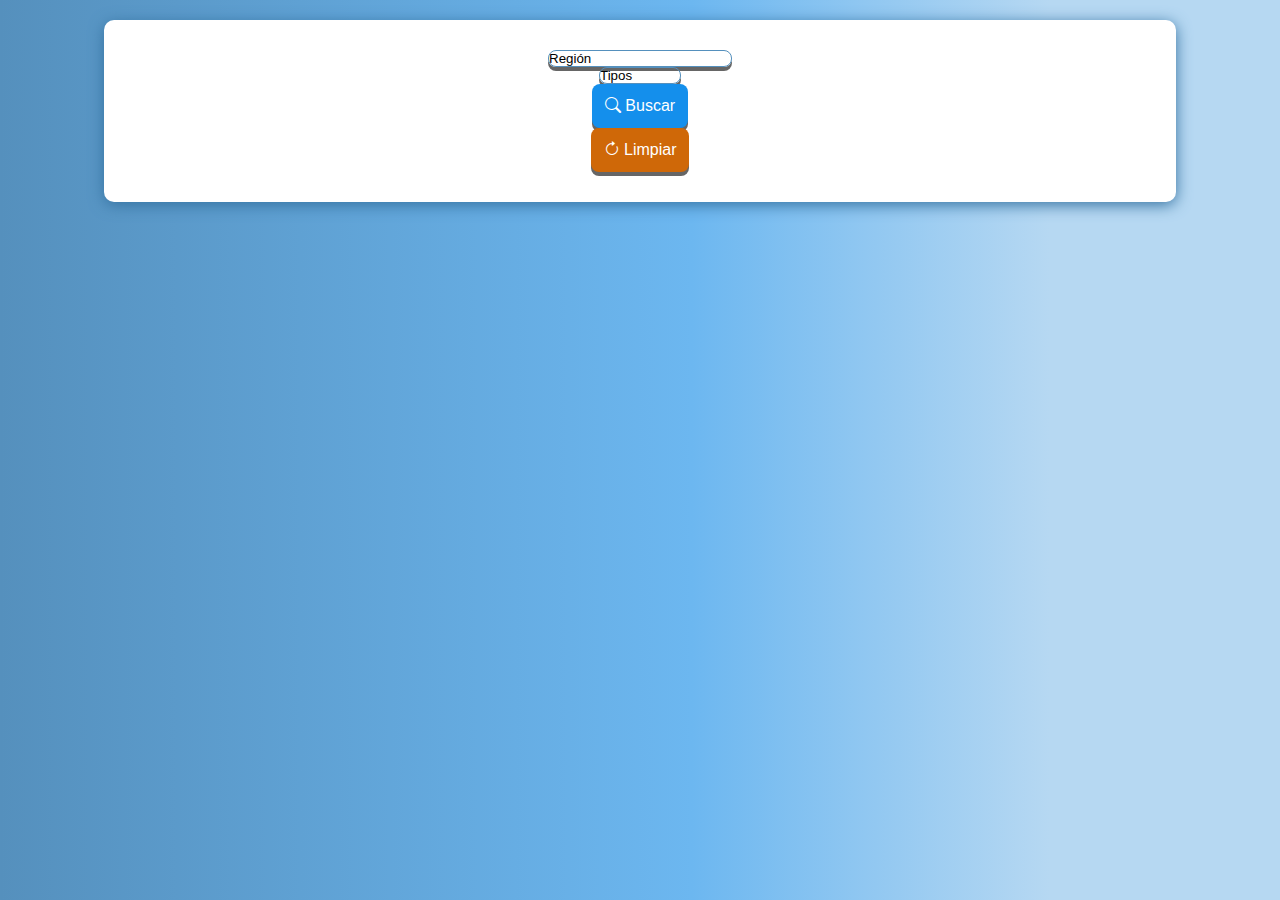
==== index.html @ a11cfcae "Mejoras generales y eliminación de archivos" ====
<html lang="en">

<head>
    <meta charset="UTF-8">
    <meta http-equiv="X-UA-Compatible" content="IE=edge">
    <meta name="viewport" content="width=device-width, initial-scale=1.0">
    <title>Pokédex</title>
    <link rel="icon" href="./Imagenes/pokedex.ico">

    <!-- Bootstrap CSS y JavaScript -->
    <link href="https://cdn.jsdelivr.net/npm/bootstrap@5.3.0-alpha1/dist/css/bootstrap.min.css" rel="stylesheet"
        integrity="sha384-GLhlTQ8iRABdZLl6O3oVMWSktQOp6b7In1Zl3/Jr59b6EGGoI1aFkw7cmDA6j6gD" crossorigin="anonymous">
    <script src="https://cdn.jsdelivr.net/npm/bootstrap@5.3.0-alpha1/dist/js/bootstrap.bundle.min.js"
        integrity="sha384-w76AqPfDkMBDXo30jS1Sgez6pr3x5MlQ1ZAGC+nuZB+EYdgRZgiwxhTBTkF7CXvN"
        crossorigin="anonymous"></script>
    <link rel="stylesheet" href="https://cdn.jsdelivr.net/npm/bootstrap-icons@1.10.3/font/bootstrap-icons.css">

    <link rel="stylesheet" href="./CSS/estilos.css">

</head>

<body>
    <div class="select-container">
        <div class="row col-12">
            <div class="row col-md-3 m-1">
                <select id="buscarPor" class="select-region" aria-label="Default select example">
                    <option selected disabled value="-1">Región</option>
                    <option value="0">🌎 Todas</option>
                    <option value="1">📁 Kanto (1ª generación)</option>
                    <option value="2">📁 Johto (2ª generación)</option>
                    <option value="3">📁 Hoenn (3ª generación)</option>
                    <option value="4">📁 Sinnoh (4ª generación)</option>
                    <option value="5">📁 Teselia (5ª generación)</option>
                    <option value="6">📁 Kalos (6ª generación)</option>
                    <option value="7">📁 Alola (7ª generación)</option>
                    <option value="8">📁 Galar/Hisui (8ª generación)</option>
                    <option value="9">📁 Paldea (9ª generación)</option>
                    <option hidden value="10">📁 Otros</option>
                  </select>
            </div>
            <div class="row col-md-2 m-1">
                <select id="buscarPorTipo" class="select-region" aria-label="Default select example">
                    <option selected disabled value="-1">Tipos</option>
                    <option value="todos">✨ Todos</option>
                    <option value="steel">📌 Acero</option>
                    <option value="water">📌 Agua</option>
                    <option value="bug">📌 Bicho</option>
                    <option value="dragon">📌 Dragón</option>
                    <option value="electric">📌 Eléctrico</option>
                    <option value="ghost">📌 Fantasma</option>
                    <option value="fire">📌 Fuego</option>
                    <option value="fairy">📌 Hada</option>
                    <option value="ice">📌 Hielo</option>
                    <option value="fighting">📌 Lucha</option>
                    <option value="normal">📌 Normal</option>
                    <option value="grass">📌 Planta</option>
                    <option value="psychic">📌 Psíquico</option>
                    <option value="rock">📌 Roca</option>
                    <option value="dark">📌 Siniestro</option>
                    <option value="ground">📌 Tierra</option>
                    <option value="poison">📌 Veneno</option>
                    <option value="flying">📌 Volador</option>
                  </select>
            </div>
            <div class=" row col-md-2 m-1">
                <button type="button" class="boton btn-buscar" id="buscar">
                    <i class="bi bi-search"></i> Buscar
                </button>
            </div>
            <div class=" row col-md-2 m-1">
                <button type="button" class="boton btn-limpiar" id="limpiar">
                    <i class="bi bi-arrow-clockwise"></i>
                    Limpiar
                </button>
            </div>
        </div>
    </div>
    <div class="wait-container">
        <img class="wait-pikachu" src="./Imagenes/esperando.gif" alt="">
        <div class="progress-container">Por favor selecciona una lista de Pokémon.</div>
    </div>
    <div class="pokemon-container"></div>
    <a class="to-top-button" id="topButton" href="#"><i class="bi bi-arrow-up"></i></a>
    <script src="./JavaScript/principal.js"></script>
</body>

</html>
---- CSS/estilos.css ----
body {
  background: rgb(85, 144, 189);
  background: linear-gradient(90deg,
      rgba(85, 144, 189, 1) 0%,
      rgba(108, 183, 240, 1) 54%,
      rgba(182, 216, 242, 1) 82%);
  text-align: center;
  font-family: Arial, Helvetica, sans-serif;
  font-family: "Oswald", sans-serif;
}

h1 {
  color: white;
}

.to-top-button {
  font-size: 18px;
  display: none;
  position: fixed; 
  bottom: 20px; 
  right: 30px; 
  z-index: 99; 
  border-radius: 8px;
  padding: 20px;
  background-color: #fff;
  border: none;
  box-shadow: 0 4px #666;
}

.to-top-button:active {
  box-shadow: 0 0px #666;
  transform: translateY(5px);
}

/* #region Botones */

.boton {
  padding: 13px 13px;
  font-size: 16px;
  text-align: center;
  cursor: pointer;
  outline: none;
  color: #fff;
  border: none;
  border-radius: 8px;
  box-shadow: 0 4px #666;
}

.boton:active {
  box-shadow: 0 0px #666;
  transform: translateY(5px);
}

.btn-buscar { background-color: rgb(20, 143, 236); }

.btn-buscar:hover { background-color: rgb(72, 161, 230); }

.btn-buscar:active { background-color: rgb(20, 135, 223); }

.btn-limpiar { background-color: rgb(207, 104, 8); }

.btn-limpiar:hover { background-color: rgb(235, 119, 12); }

.btn-limpiar:active { background-color: rgb(196, 101, 12); }

/* #endregion */

/* #region Bloque de espera y progreso */

.wait-pikachu {
  width: 150px;
  height: 150px;
}

.wait-container {
  display: grid;
  grid-template-columns: 1fr;
  gap: 30px;
  width: 80%;
  margin-left: auto;
  margin-right: auto;
  margin-bottom: 40px;
  margin-top: 20px;
  border-radius: 10px;
  padding: 20px;
  background-color: white;
  box-shadow: 0 3px 15px rgb(54, 115, 161);
  display: none;
  place-items: center;
  font-size: 20px;
}

.progress-container {
  display: grid;
  grid-template-columns: 1fr;
  margin-bottom: 20px;
  border-radius: 10px;
  place-items: center;
  font-size: 20px;
}

/* #endregion */

/* #region Select de Busqueda */

.select-container {
  display: grid;
  grid-template-columns: 1fr;
  gap: 30px;
  width: 80%;
  margin-left: auto;
  margin-right: auto;
  margin-bottom: 40px;
  margin-top: 20px;
  border-radius: 10px;
  padding: 30px;
  background-color: white;
  box-shadow: 0 3px 15px rgb(54, 115, 161);
}

.select-region {
  appearance: none;
  background: transparent;
  background-image: url("data:image/svg+xml;utf8,<svg fill='black' height='24' viewBox='0 0 24 24' width='24' xmlns='http://www.w3.org/2000/svg'><path d='M7 10l5 5 5-5z'/><path d='M0 0h24v24H0z' fill='none'/></svg>");
  background-repeat: no-repeat;
  background-position-x: 95%;
  background-position-y: 10px;
  cursor: pointer;
  border-radius: 8px;
  box-shadow: 0 4px #666;
  border-color: rgba(85, 144, 189, 1);
}

.select-region:focus {
  outline: none;
  box-shadow: 0 0px #666;
  transform: translateY(5px);
}

/* #endregion */

/* #region Despliegue y contenedores */

.pokemon-container {
  display: grid;
  grid-template-columns: 1fr 1fr 1fr;
  gap: 30px;
  width: 80%;
  margin-left: auto;
  margin-right: auto;
  margin-bottom: 40px;
  margin-top: 20px;
}

.card-container {
  position: relative;
  width: 100%;
  height: 100%;
  text-align: center;
  transition: transform 0.8s;
  transform-style: preserve-3d;
}

.flip-card:hover .card-container {
  transform: rotateY(180deg);
}

/* #endregion */

/* #region card */

.img-container {
  background-image: url("../Imagenes/blob.svg");
  background-repeat: no-repeat;
  background-position: center;
}

.img-pokemon {
  width: 300px;
  height: 300px;
}

.number {
  font-size: 20px;
}

.name {
  text-transform: capitalize;
  font-weight: bold;
  font-size: 26px;
}

/* #region Pokemon Types */

.types-container1 {
  display: grid;
  grid-template-columns: 1fr;
  width: 40%;
  margin-left: auto;
  margin-right: auto;
  text-align: center;
}

.types-container2 {
  display: grid;
  grid-template-columns: 1fr 1fr;
  width: 75%;
  gap: 20px;
  margin-left: auto;
  margin-right: auto;
  text-align: center;
}

.types {
  margin-top: 10px;
  padding: 4px;
  border-radius: 32px;
  font-weight: bolder;
  color: white;
}

.typesSteel { background-color: rgb(96,162,185); }

.typesWater { background-color: rgb(36,129,239); }

.typesBug { background-color: rgb(146,162,18); }

.typesDragon { background-color: rgb(78,95,225); }

.typesElectric { background-color: rgb(250,193,0); }

.typesGhost { background-color: rgb(113,63,113); }

.typesFire { background-color: rgb(231,35,36); }

.typesFairy { background-color: rgb(239,113,239); }

.typesIce { background-color: rgb(61,217,255); }

.typesFighting { background-color: rgb(255,129,0); }

.typesNormal { background-color: rgb(160,162,160); }

.typesGrass { background-color: rgb(63,161,41); }

.typesPsychic { background-color: rgb(239,63,122); }

.typesRock { background-color: rgb(176,171,130); }

.typesDark { background-color: rgb(79,63,61); }

.typesGround { background-color: rgb(146,80,27); }

.typesPoison { background-color: rgb(146,63,204); }

.typesFlying { background-color: rgb(130,186,239); }

/* #endregion */

/* #endregion */

/* #region CardBack */

.pokemon-block,
.pokemon-block-back {
  width: 100%;
  height: 100%;
  backface-visibility: hidden;
}

.pokemon-block-back {
  transform: rotateY(180deg);
  position: absolute;
  top: 0%;
}

.pokemon-block,
.pokemon-block-back {
  margin: 5px;
  border-radius: 10px;
  padding: 30px;
  background-color: white;
  box-shadow: 0 3px 15px rgb(54, 115, 161);
}

.cbTitle {
  padding-bottom: 30px;
  font-weight: bold;
}

.pokedex-entry {
  text-align: center;
  font-size: 18px;
  padding-bottom: 20px;
}

.datos {
  text-align: left;
  font-size: 18px;
}

/* #endregion */
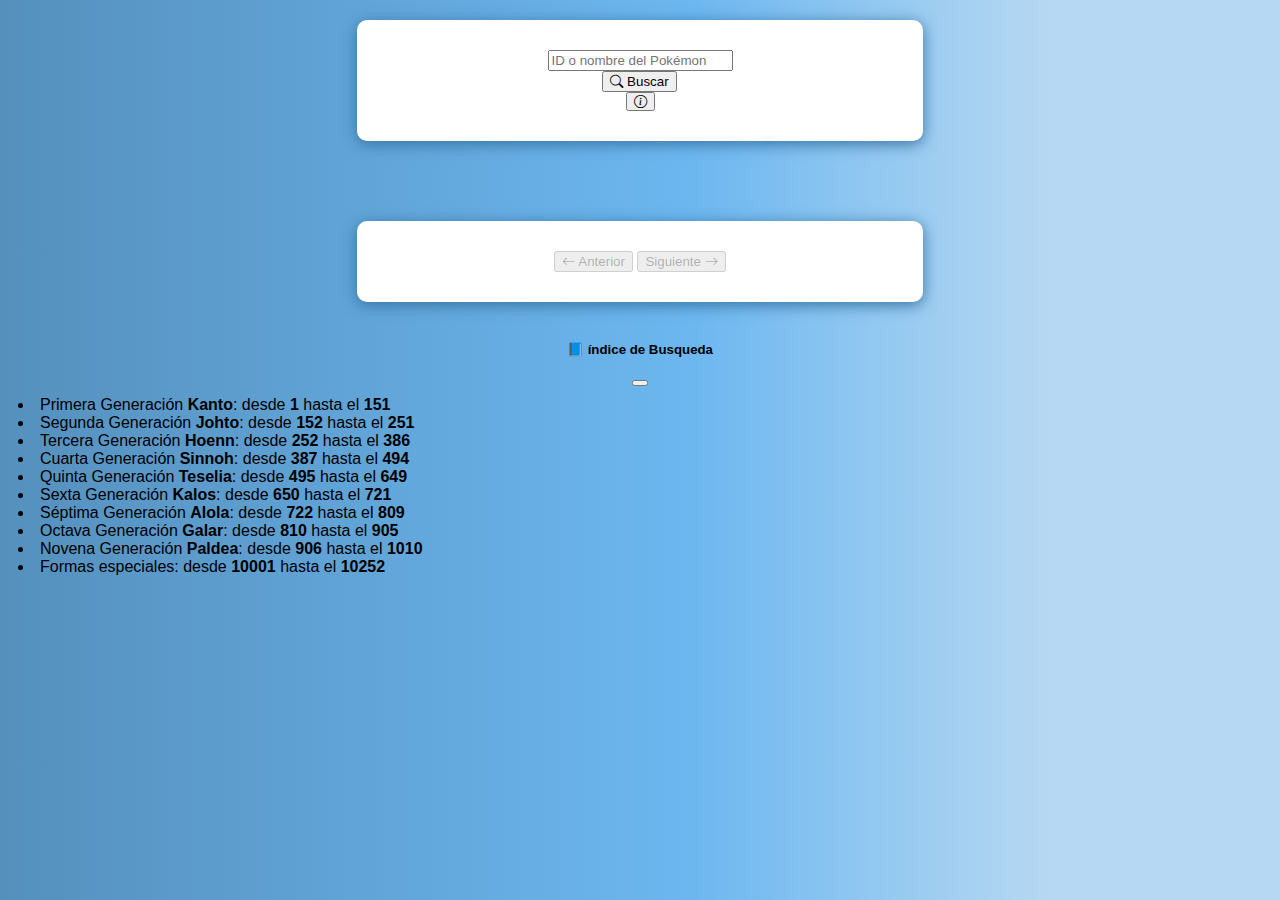
==== commit 795ba4d9: "Cambio general del proyecto" ====
--- a/index.html
+++ b/index.html
@@ -8,80 +8,82 @@
     <link rel="icon" href="./Imagenes/pokedex.ico">
 
     <!-- Bootstrap CSS y JavaScript -->
-    <link href="https://cdn.jsdelivr.net/npm/bootstrap@5.3.0-alpha1/dist/css/bootstrap.min.css" rel="stylesheet"
-        integrity="sha384-GLhlTQ8iRABdZLl6O3oVMWSktQOp6b7In1Zl3/Jr59b6EGGoI1aFkw7cmDA6j6gD" crossorigin="anonymous">
     <script src="https://cdn.jsdelivr.net/npm/bootstrap@5.3.0-alpha1/dist/js/bootstrap.bundle.min.js"
         integrity="sha384-w76AqPfDkMBDXo30jS1Sgez6pr3x5MlQ1ZAGC+nuZB+EYdgRZgiwxhTBTkF7CXvN"
         crossorigin="anonymous"></script>
+    <link rel="stylesheet" href="./css/bootstrap.min.css">
     <link rel="stylesheet" href="https://cdn.jsdelivr.net/npm/bootstrap-icons@1.10.3/font/bootstrap-icons.css">
-
     <link rel="stylesheet" href="./CSS/estilos.css">
-
 </head>
 
 <body>
     <div class="select-container">
-        <div class="row col-12">
-            <div class="row col-md-3 m-1">
-                <select id="buscarPor" class="select-region" aria-label="Default select example">
-                    <option selected disabled value="-1">Región</option>
-                    <option value="0">🌎 Todas</option>
-                    <option value="1">📁 Kanto (1ª generación)</option>
-                    <option value="2">📁 Johto (2ª generación)</option>
-                    <option value="3">📁 Hoenn (3ª generación)</option>
-                    <option value="4">📁 Sinnoh (4ª generación)</option>
-                    <option value="5">📁 Teselia (5ª generación)</option>
-                    <option value="6">📁 Kalos (6ª generación)</option>
-                    <option value="7">📁 Alola (7ª generación)</option>
-                    <option value="8">📁 Galar/Hisui (8ª generación)</option>
-                    <option value="9">📁 Paldea (9ª generación)</option>
-                    <option hidden value="10">📁 Otros</option>
-                  </select>
+        <div class="row col-12" style="margin-left: auto;">
+            <div class="row col-md-6">
+                <div class="form-group">
+                    <input class="form-control form-control" type="text" placeholder="ID o nombre del Pokémon"
+                        name="txtDato" id="txtDato">
+                </div>
             </div>
-            <div class="row col-md-2 m-1">
-                <select id="buscarPorTipo" class="select-region" aria-label="Default select example">
-                    <option selected disabled value="-1">Tipos</option>
-                    <option value="todos">✨ Todos</option>
-                    <option value="steel">📌 Acero</option>
-                    <option value="water">📌 Agua</option>
-                    <option value="bug">📌 Bicho</option>
-                    <option value="dragon">📌 Dragón</option>
-                    <option value="electric">📌 Eléctrico</option>
-                    <option value="ghost">📌 Fantasma</option>
-                    <option value="fire">📌 Fuego</option>
-                    <option value="fairy">📌 Hada</option>
-                    <option value="ice">📌 Hielo</option>
-                    <option value="fighting">📌 Lucha</option>
-                    <option value="normal">📌 Normal</option>
-                    <option value="grass">📌 Planta</option>
-                    <option value="psychic">📌 Psíquico</option>
-                    <option value="rock">📌 Roca</option>
-                    <option value="dark">📌 Siniestro</option>
-                    <option value="ground">📌 Tierra</option>
-                    <option value="poison">📌 Veneno</option>
-                    <option value="flying">📌 Volador</option>
-                  </select>
-            </div>
-            <div class=" row col-md-2 m-1">
-                <button type="button" class="boton btn-buscar" id="buscar">
+            <div class="row col-md-4" style="margin-right: 1px;">
+                <button type="button" class="btn btn-primary" id="buscar">
                     <i class="bi bi-search"></i> Buscar
                 </button>
             </div>
-            <div class=" row col-md-2 m-1">
-                <button type="button" class="boton btn-limpiar" id="limpiar">
-                    <i class="bi bi-arrow-clockwise"></i>
-                    Limpiar
+            <div class="row col-md-2">
+                <button type="button" class="btn btn-info" id="buscar" data-bs-toggle="modal" data-bs-target="#restablecerClaveModal">
+                    <i class="bi bi-info-circle"></i>
                 </button>
             </div>
         </div>
     </div>
     <div class="wait-container">
         <img class="wait-pikachu" src="./Imagenes/esperando.gif" alt="">
-        <div class="progress-container">Por favor selecciona una lista de Pokémon.</div>
+        <div class="progress-container">Buscando Pokémon por favor espera.</div>
     </div>
     <div class="pokemon-container"></div>
-    <a class="to-top-button" id="topButton" href="#"><i class="bi bi-arrow-up"></i></a>
+    <div class="select-container">
+        <div class="row col-12" style="margin: auto;">
+            <div class="btn-group" role="group" aria-label="Basic example">
+                <button type="button" class="btn btn-secondary" name="btnAnterior" id="btnAnterior" disabled>
+                    <i class="bi bi-arrow-left"></i> Anterior
+                </button>
+                <button type="button" class="btn btn-secondary" name="btnSiguiente" id="btnSiguiente" disabled>
+                    Siguiente <i class="bi bi-arrow-right"></i>
+                </button>
+            </div>
+        </div>
+    </div>
     <script src="./JavaScript/principal.js"></script>
+
+    <!-- Modal -->
+    <div class="modal fade" id="restablecerClaveModal"  tabindex="-1">
+        <div class="modal-dialog" role="document">
+            <div class="modal-content">
+                <div class="modal-header">
+                    <h5 class="modal-title">📘 índice de Busqueda</h5>
+                    <button type="button" class="btn-close" data-bs-dismiss="modal" aria-label="Close">
+                        <span aria-hidden="true"></span>
+                    </button>
+                </div>
+                <div class="modal-body">
+                    <div class="contenedorModal" style="text-align: left; padding: 10px;">
+                        <li>Primera Generación <strong>Kanto</strong>: desde <strong>1</strong> hasta el <strong>151</strong></li>
+                        <li>Segunda Generación <strong>Johto</strong>: desde <strong>152</strong> hasta el <strong>251</strong></li>
+                        <li>Tercera Generación <strong>Hoenn</strong>: desde <strong>252</strong> hasta el <strong>386</strong></li>
+                        <li>Cuarta Generación <strong>Sinnoh</strong>: desde <strong>387</strong> hasta el <strong>494</strong></li>
+                        <li>Quinta Generación <strong>Teselia</strong>: desde <strong>495</strong> hasta el <strong>649</strong></li>
+                        <li>Sexta Generación <strong>Kalos</strong>: desde <strong>650</strong> hasta el <strong>721</strong></li>
+                        <li>Séptima Generación <strong>Alola</strong>: desde <strong>722</strong> hasta el <strong>809</strong></li>
+                        <li>Octava Generación <strong>Galar</strong>: desde <strong>810</strong> hasta el <strong>905</strong></li>
+                        <li>Novena Generación <strong>Paldea</strong>: desde <strong>906</strong> hasta el <strong>1010</strong></li>
+                        <li>Formas especiales: desde <strong>10001</strong> hasta el <strong>10252</strong></li>
+                    </div>
+                </div>
+            </div>
+        </div>
+    </div>
+
 </body>
 
 </html>--- a/CSS/estilos.css
+++ b/CSS/estilos.css
@@ -13,57 +13,9 @@
   color: white;
 }
 
-.to-top-button {
-  font-size: 18px;
-  display: none;
-  position: fixed; 
-  bottom: 20px; 
-  right: 30px; 
-  z-index: 99; 
-  border-radius: 8px;
-  padding: 20px;
-  background-color: #fff;
-  border: none;
-  box-shadow: 0 4px #666;
-}
-
-.to-top-button:active {
-  box-shadow: 0 0px #666;
-  transform: translateY(5px);
-}
-
-/* #region Botones */
-
-.boton {
-  padding: 13px 13px;
-  font-size: 16px;
-  text-align: center;
-  cursor: pointer;
-  outline: none;
-  color: #fff;
-  border: none;
-  border-radius: 8px;
-  box-shadow: 0 4px #666;
-}
-
-.boton:active {
-  box-shadow: 0 0px #666;
-  transform: translateY(5px);
-}
-
-.btn-buscar { background-color: rgb(20, 143, 236); }
-
-.btn-buscar:hover { background-color: rgb(72, 161, 230); }
-
-.btn-buscar:active { background-color: rgb(20, 135, 223); }
-
-.btn-limpiar { background-color: rgb(207, 104, 8); }
-
-.btn-limpiar:hover { background-color: rgb(235, 119, 12); }
-
-.btn-limpiar:active { background-color: rgb(196, 101, 12); }
-
-/* #endregion */
+a {
+  text-decoration: none;
+}
 
 /* #region Bloque de espera y progreso */
 
@@ -75,11 +27,9 @@
 .wait-container {
   display: grid;
   grid-template-columns: 1fr;
-  gap: 30px;
-  width: 80%;
-  margin-left: auto;
-  margin-right: auto;
-  margin-bottom: 40px;
+  width: 40%;
+  margin-left: auto;
+  margin-right: auto;
   margin-top: 20px;
   border-radius: 10px;
   padding: 20px;
@@ -93,7 +43,7 @@
 .progress-container {
   display: grid;
   grid-template-columns: 1fr;
-  margin-bottom: 20px;
+  padding-bottom: 20px;
   border-radius: 10px;
   place-items: center;
   font-size: 20px;
@@ -104,10 +54,7 @@
 /* #region Select de Busqueda */
 
 .select-container {
-  display: grid;
-  grid-template-columns: 1fr;
-  gap: 30px;
-  width: 80%;
+  width: 40%;
   margin-left: auto;
   margin-right: auto;
   margin-bottom: 40px;
@@ -118,34 +65,15 @@
   box-shadow: 0 3px 15px rgb(54, 115, 161);
 }
 
-.select-region {
-  appearance: none;
-  background: transparent;
-  background-image: url("data:image/svg+xml;utf8,<svg fill='black' height='24' viewBox='0 0 24 24' width='24' xmlns='http://www.w3.org/2000/svg'><path d='M7 10l5 5 5-5z'/><path d='M0 0h24v24H0z' fill='none'/></svg>");
-  background-repeat: no-repeat;
-  background-position-x: 95%;
-  background-position-y: 10px;
-  cursor: pointer;
-  border-radius: 8px;
-  box-shadow: 0 4px #666;
-  border-color: rgba(85, 144, 189, 1);
-}
-
-.select-region:focus {
-  outline: none;
-  box-shadow: 0 0px #666;
-  transform: translateY(5px);
-}
-
 /* #endregion */
 
 /* #region Despliegue y contenedores */
 
 .pokemon-container {
   display: grid;
-  grid-template-columns: 1fr 1fr 1fr;
+  grid-template-columns: 1fr;
   gap: 30px;
-  width: 80%;
+  width: 40%;
   margin-left: auto;
   margin-right: auto;
   margin-bottom: 40px;
@@ -176,19 +104,21 @@
 }
 
 .img-pokemon {
-  width: 300px;
-  height: 300px;
+  width: 450px;
+  height: 450px;
 }
 
 .number {
-  font-size: 20px;
+  font-size: 24px;
 }
 
 .name {
   text-transform: capitalize;
   font-weight: bold;
-  font-size: 26px;
-}
+  font-size: 28px;
+}
+
+/* #endregion card */
 
 /* #region Pokemon Types */
 
@@ -213,10 +143,12 @@
 
 .types {
   margin-top: 10px;
+  margin-bottom: 20px;
   padding: 4px;
   border-radius: 32px;
   font-weight: bolder;
   color: white;
+  font-size: 20px;
 }
 
 .typesSteel { background-color: rgb(96,162,185); }
@@ -254,8 +186,6 @@
 .typesPoison { background-color: rgb(146,63,204); }
 
 .typesFlying { background-color: rgb(130,186,239); }
-
-/* #endregion */
 
 /* #endregion */
 
@@ -276,7 +206,6 @@
 
 .pokemon-block,
 .pokemon-block-back {
-  margin: 5px;
   border-radius: 10px;
   padding: 30px;
   background-color: white;
@@ -284,19 +213,21 @@
 }
 
 .cbTitle {
-  padding-bottom: 30px;
+  padding: 30px;
   font-weight: bold;
+  font-size: 28px;
 }
 
 .pokedex-entry {
   text-align: center;
-  font-size: 18px;
-  padding-bottom: 20px;
+  font-size: 20px;
+  padding: 20px;
 }
 
 .datos {
   text-align: left;
-  font-size: 18px;
+  font-size: 20px;
+  margin-left: 20px;
 }
 
 /* #endregion */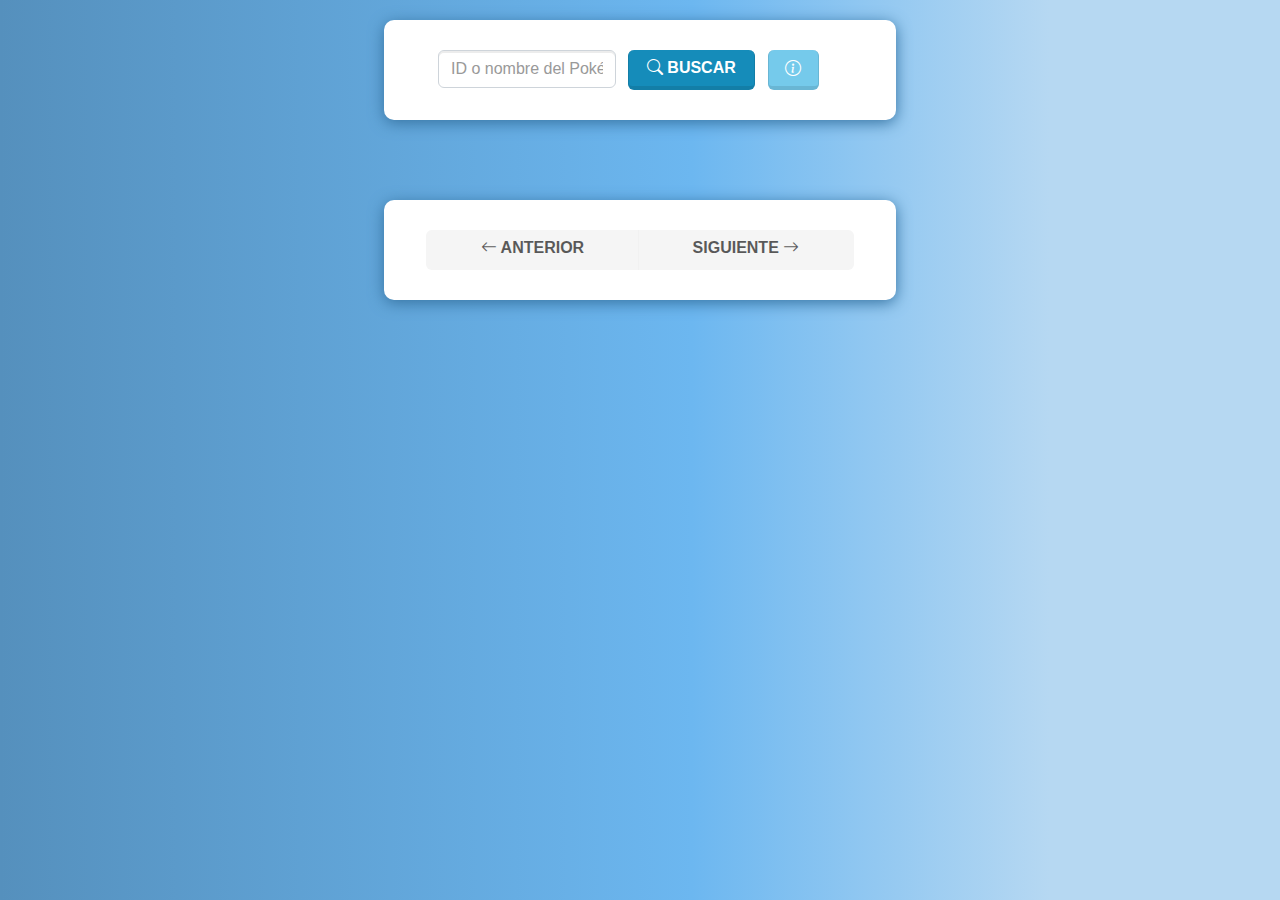
==== commit 1aef18b0: "Arreglando estilo" ====
--- a/index.html
+++ b/index.html
@@ -8,10 +8,8 @@
     <link rel="icon" href="./Imagenes/pokedex.ico">
 
     <!-- Bootstrap CSS y JavaScript -->
-    <script src="https://cdn.jsdelivr.net/npm/bootstrap@5.3.0-alpha1/dist/js/bootstrap.bundle.min.js"
-        integrity="sha384-w76AqPfDkMBDXo30jS1Sgez6pr3x5MlQ1ZAGC+nuZB+EYdgRZgiwxhTBTkF7CXvN"
-        crossorigin="anonymous"></script>
-    <link rel="stylesheet" href="./css/bootstrap.min.css">
+    <script src="https://cdn.jsdelivr.net/npm/bootstrap@5.3.0-alpha1/dist/js/bootstrap.bundle.min.js" integrity="sha384-w76AqPfDkMBDXo30jS1Sgez6pr3x5MlQ1ZAGC+nuZB+EYdgRZgiwxhTBTkF7CXvN" crossorigin="anonymous"></script>
+    <link rel="stylesheet" href="./CSS/bootstrap.min.css">
     <link rel="stylesheet" href="https://cdn.jsdelivr.net/npm/bootstrap-icons@1.10.3/font/bootstrap-icons.css">
     <link rel="stylesheet" href="./CSS/estilos.css">
 </head>
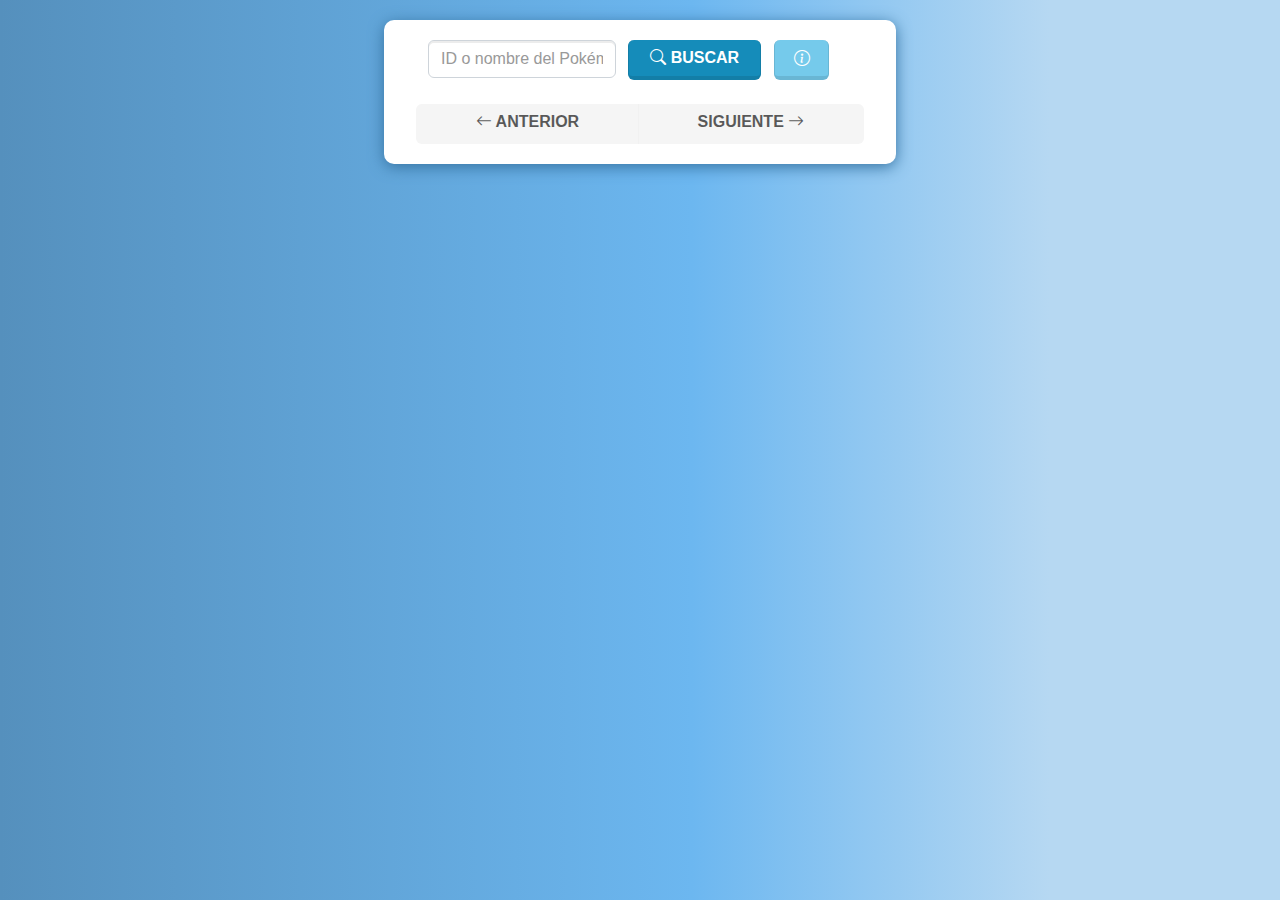
==== commit 78861f31: "Actualización al proyecto" ====
--- a/index.html
+++ b/index.html
@@ -16,7 +16,7 @@
 
 <body>
     <div class="select-container">
-        <div class="row col-12" style="margin-left: auto;">
+        <div class="row col-12 mb-4" style="margin-left: auto;">
             <div class="row col-md-6">
                 <div class="form-group">
                     <input class="form-control form-control" type="text" placeholder="ID o nombre del Pokémon"
@@ -34,13 +34,6 @@
                 </button>
             </div>
         </div>
-    </div>
-    <div class="wait-container">
-        <img class="wait-pikachu" src="./Imagenes/esperando.gif" alt="">
-        <div class="progress-container">Buscando Pokémon por favor espera.</div>
-    </div>
-    <div class="pokemon-container"></div>
-    <div class="select-container">
         <div class="row col-12" style="margin: auto;">
             <div class="btn-group" role="group" aria-label="Basic example">
                 <button type="button" class="btn btn-secondary" name="btnAnterior" id="btnAnterior" disabled>
@@ -52,6 +45,11 @@
             </div>
         </div>
     </div>
+    <div class="wait-container">
+        <img class="wait-pikachu" src="./Imagenes/esperando.gif" alt="">
+        <div class="progress-container">Buscando Pokémon por favor espera.</div>
+    </div>
+    <div class="pokemon-container"></div>
     <script src="./JavaScript/principal.js"></script>
 
     <!-- Modal -->
--- a/CSS/estilos.css
+++ b/CSS/estilos.css
@@ -57,10 +57,20 @@
   width: 40%;
   margin-left: auto;
   margin-right: auto;
-  margin-bottom: 40px;
-  margin-top: 20px;
-  border-radius: 10px;
-  padding: 30px;
+  margin-bottom: 20px;
+  margin-top: 20px;
+  border-radius: 10px;
+  padding: 20px;
+  background-color: white;
+  box-shadow: 0 3px 15px rgb(54, 115, 161);
+}
+
+.index-container {
+  width: 98%;
+  margin-bottom: 20px;
+  margin-top: 20px;
+  border-radius: 10px;
+  padding: 20px;
   background-color: white;
   box-shadow: 0 3px 15px rgb(54, 115, 161);
 }
@@ -76,7 +86,6 @@
   width: 40%;
   margin-left: auto;
   margin-right: auto;
-  margin-bottom: 40px;
   margin-top: 20px;
 }
 
@@ -97,6 +106,18 @@
 
 /* #region card */
 
+@keyframes float {
+	0% {
+		transform: translatey(0px);
+	}
+	50% {
+		transform: translatey(-15px);
+	}
+	100% {
+		transform: translatey(0px);
+	}
+}
+
 .img-container {
   background-image: url("../Imagenes/blob.svg");
   background-repeat: no-repeat;
@@ -104,18 +125,19 @@
 }
 
 .img-pokemon {
-  width: 450px;
-  height: 450px;
+  width: 350px;
+  height: 350px;
+  animation: float 5s ease-in-out infinite;
 }
 
 .number {
-  font-size: 24px;
+  font-size: 20px;
 }
 
 .name {
   text-transform: capitalize;
   font-weight: bold;
-  font-size: 28px;
+  font-size: 24px;
 }
 
 /* #endregion card */
@@ -148,7 +170,7 @@
   border-radius: 32px;
   font-weight: bolder;
   color: white;
-  font-size: 20px;
+  font-size: 16px;
 }
 
 .typesSteel { background-color: rgb(96,162,185); }
@@ -207,26 +229,31 @@
 .pokemon-block,
 .pokemon-block-back {
   border-radius: 10px;
-  padding: 30px;
+  padding: 20px;
   background-color: white;
   box-shadow: 0 3px 15px rgb(54, 115, 161);
 }
 
 .cbTitle {
-  padding: 30px;
   font-weight: bold;
-  font-size: 28px;
+  font-size: 24px;
+  margin-top: 15px;
+}
+
+.varieties {
+  font-weight: bold;
+  font-size: 24px;
+  margin-top: 15px;
 }
 
 .pokedex-entry {
   text-align: center;
-  font-size: 20px;
-  padding: 20px;
+  font-size: 18px;
 }
 
 .datos {
   text-align: left;
-  font-size: 20px;
+  font-size: 18px;
   margin-left: 20px;
 }
 
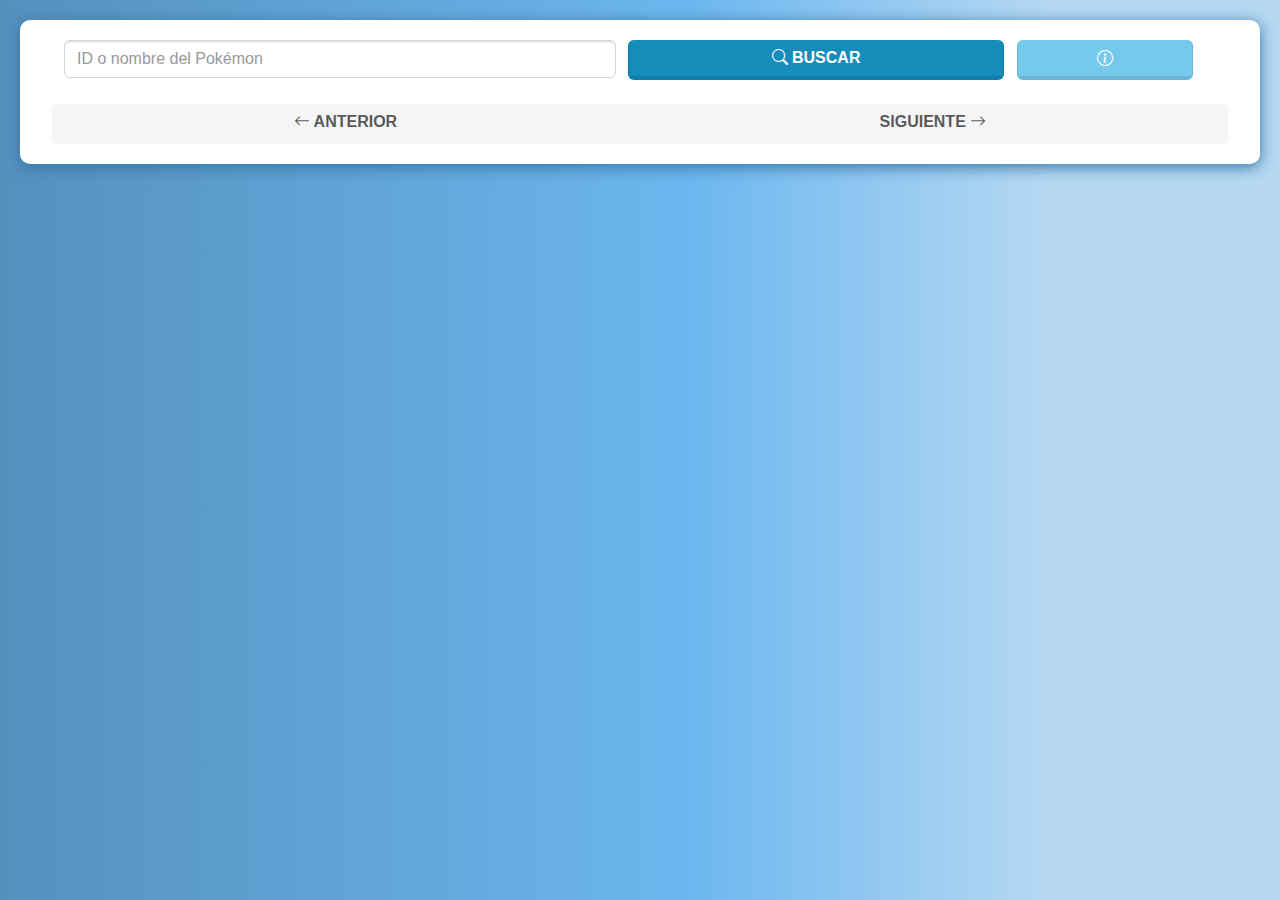
==== commit a4a5138d: "Inicio de nuevos cambios" ====
--- a/index.html
+++ b/index.html
@@ -8,7 +8,10 @@
     <link rel="icon" href="./Imagenes/pokedex.ico">
 
     <!-- Bootstrap CSS y JavaScript -->
-    <script src="https://cdn.jsdelivr.net/npm/bootstrap@5.3.0-alpha1/dist/js/bootstrap.bundle.min.js" integrity="sha384-w76AqPfDkMBDXo30jS1Sgez6pr3x5MlQ1ZAGC+nuZB+EYdgRZgiwxhTBTkF7CXvN" crossorigin="anonymous"></script>
+    <script src="https://cdn.jsdelivr.net/npm/bootstrap@5.3.0-alpha1/dist/js/bootstrap.bundle.min.js"
+        integrity="sha384-w76AqPfDkMBDXo30jS1Sgez6pr3x5MlQ1ZAGC+nuZB+EYdgRZgiwxhTBTkF7CXvN"
+        crossorigin="anonymous"></script>
+    <script src="https://code.jquery.com/jquery-3.6.3.js"></script>
     <link rel="stylesheet" href="./CSS/bootstrap.min.css">
     <link rel="stylesheet" href="https://cdn.jsdelivr.net/npm/bootstrap-icons@1.10.3/font/bootstrap-icons.css">
     <link rel="stylesheet" href="./CSS/estilos.css">
@@ -29,7 +32,8 @@
                 </button>
             </div>
             <div class="row col-md-2">
-                <button type="button" class="btn btn-info" id="buscar" data-bs-toggle="modal" data-bs-target="#restablecerClaveModal">
+                <button type="button" class="btn btn-info" id="buscar" data-bs-toggle="modal"
+                    data-bs-target="#mdlIndiceBusqueda">
                     <i class="bi bi-info-circle"></i>
                 </button>
             </div>
@@ -50,10 +54,10 @@
         <div class="progress-container">Buscando Pokémon por favor espera.</div>
     </div>
     <div class="pokemon-container"></div>
-    <script src="./JavaScript/principal.js"></script>
 
     <!-- Modal -->
-    <div class="modal fade" id="restablecerClaveModal"  tabindex="-1">
+    <div class="modal fade modal-xl modal-dialog-scrollable" id="mdlIndiceBusqueda" data-bs-backdrop="static"
+        data-bs-keyboard="false" tabindex="-1" aria-labelledby="staticBackdropLabel" aria-hidden="true">
         <div class="modal-dialog" role="document">
             <div class="modal-content">
                 <div class="modal-header">
@@ -63,23 +67,55 @@
                     </button>
                 </div>
                 <div class="modal-body">
-                    <div class="contenedorModal" style="text-align: left; padding: 10px;">
-                        <li>Primera Generación <strong>Kanto</strong>: desde <strong>1</strong> hasta el <strong>151</strong></li>
-                        <li>Segunda Generación <strong>Johto</strong>: desde <strong>152</strong> hasta el <strong>251</strong></li>
-                        <li>Tercera Generación <strong>Hoenn</strong>: desde <strong>252</strong> hasta el <strong>386</strong></li>
-                        <li>Cuarta Generación <strong>Sinnoh</strong>: desde <strong>387</strong> hasta el <strong>494</strong></li>
-                        <li>Quinta Generación <strong>Teselia</strong>: desde <strong>495</strong> hasta el <strong>649</strong></li>
-                        <li>Sexta Generación <strong>Kalos</strong>: desde <strong>650</strong> hasta el <strong>721</strong></li>
-                        <li>Séptima Generación <strong>Alola</strong>: desde <strong>722</strong> hasta el <strong>809</strong></li>
-                        <li>Octava Generación <strong>Galar</strong>: desde <strong>810</strong> hasta el <strong>905</strong></li>
-                        <li>Novena Generación <strong>Paldea</strong>: desde <strong>906</strong> hasta el <strong>1010</strong></li>
-                        <li>Formas especiales: desde <strong>10001</strong> hasta el <strong>10252</strong></li>
+                    <div class="contenedorModal" style="padding: 10px;">
+                        <div class="row col-12 mb-4" style="margin-left: auto;">
+                            <div class="row col-md-4">
+                                <div class="form-group">
+                                    <select class="form-select" id="selectGeneraciones">
+                                        <option disabled selected>Buscar por Generación</option>
+                                        <option value="1">Generación 1 - Kanto</option>
+                                        <option value="2">Generación 2 - Johto</option>
+                                        <option value="3">Generación 3 - Hoenn</option>
+                                    </select>
+                                </div>
+                            </div>
+                            <div class="row col-md-4">
+                                <div class="form-group">
+                                    <select class="form-select" id="45">
+                                        <option disabled selected>Buscar por Tipo</option>
+                                    </select>
+                                </div>
+                            </div>
+                            <div class="row col-md-4" style="margin-right: 1px;">
+                                <button type="button" class="btn btn-primary" id="buscarTabla">
+                                    <i class="bi bi-search"></i> Buscar
+                                </button>
+                            </div>
+                            <div class="row col-md-12 mt-5">
+                                <table class="table" id="table">
+                                    <thead>
+                                        <tr>
+                                            <th>ID</th>
+                                            <th>Sprite</th>
+                                            <th>Nombre</th>
+                                            <th>Tipo Principal</th>
+                                            <th>Tipo Secundario</th>
+                                            <th>Ver Carta</th>
+                                        </tr>
+                                    </thead>
+                                    <tbody>
+
+                                    </tbody>
+                                </table>
+                            </div>
+                        </div>
                     </div>
                 </div>
             </div>
         </div>
     </div>
 
+    <script src="./JavaScript/principal.js"></script>
 </body>
 
 </html>--- a/CSS/estilos.css
+++ b/CSS/estilos.css
@@ -17,6 +17,15 @@
   text-decoration: none;
 }
 
+th {
+  text-align: center;
+}
+
+td {
+  vertical-align: middle;
+  text-align: center;
+}
+
 /* #region Bloque de espera y progreso */
 
 .wait-pikachu {
@@ -54,9 +63,8 @@
 /* #region Select de Busqueda */
 
 .select-container {
-  width: 40%;
-  margin-left: auto;
-  margin-right: auto;
+  margin-left: 20px;
+  margin-right: 20px;
   margin-bottom: 20px;
   margin-top: 20px;
   border-radius: 10px;
@@ -140,6 +148,12 @@
   font-size: 24px;
 }
 
+.nameTabla {
+  text-transform: capitalize;
+  font-weight: normal;
+  font-size: 16px;
+}
+
 /* #endregion card */
 
 /* #region Pokemon Types */
@@ -166,11 +180,23 @@
 .types {
   margin-top: 10px;
   margin-bottom: 20px;
-  padding: 4px;
+  padding: 10px;
   border-radius: 32px;
   font-weight: bolder;
   color: white;
-  font-size: 16px;
+  font-size: 20px;
+}
+
+.typesTable {
+  text-align: center;
+  margin-top: 10px;
+  margin-bottom: 20px;
+  padding: 10px;
+  border-radius: 32px;
+  font-weight: bolder;
+  color: white;
+  font-size: 14px;
+  width: 150px;
 }
 
 .typesSteel { background-color: rgb(96,162,185); }
@@ -236,25 +262,24 @@
 
 .cbTitle {
   font-weight: bold;
-  font-size: 24px;
-  margin-top: 15px;
-}
-
-.varieties {
-  font-weight: bold;
-  font-size: 24px;
-  margin-top: 15px;
+  font-size: 26px;
+  margin-top: 20px;
 }
 
 .pokedex-entry {
-  text-align: center;
-  font-size: 18px;
+  padding: 20px;
+  text-align: center;
+  font-size: 20px;
 }
 
 .datos {
   text-align: left;
-  font-size: 18px;
+  font-size: 20px;
   margin-left: 20px;
 }
 
+.btnVer {
+  padding: 14px;
+}
+
 /* #endregion */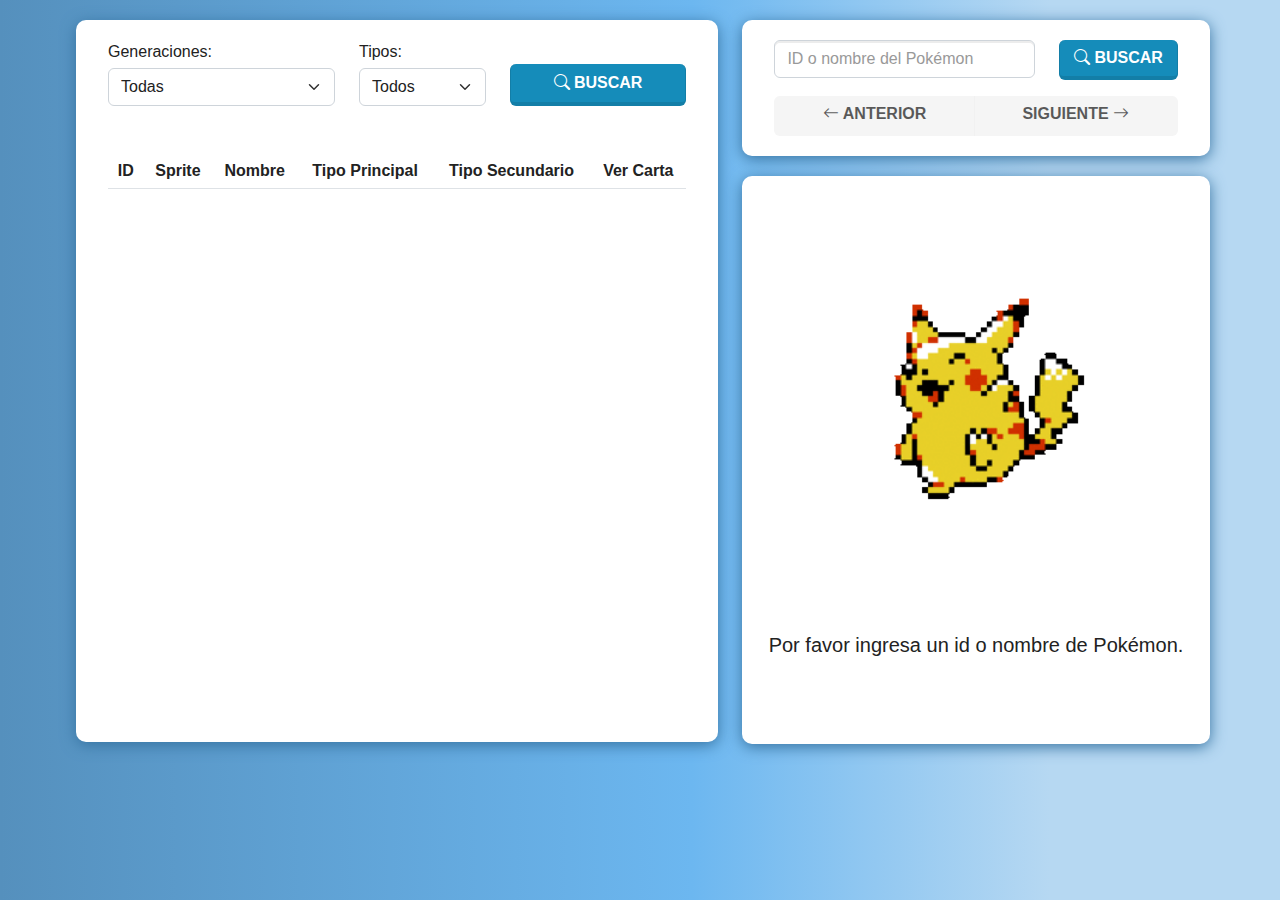
==== commit 87c13bce: "Actualización general del proyecto" ====
--- a/index.html
+++ b/index.html
@@ -18,103 +18,113 @@
 </head>
 
 <body>
-    <div class="select-container">
-        <div class="row col-12 mb-4" style="margin-left: auto;">
-            <div class="row col-md-6">
-                <div class="form-group">
-                    <input class="form-control form-control" type="text" placeholder="ID o nombre del Pokémon"
-                        name="txtDato" id="txtDato">
-                </div>
-            </div>
-            <div class="row col-md-4" style="margin-right: 1px;">
-                <button type="button" class="btn btn-primary" id="buscar">
-                    <i class="bi bi-search"></i> Buscar
-                </button>
-            </div>
-            <div class="row col-md-2">
-                <button type="button" class="btn btn-info" id="buscar" data-bs-toggle="modal"
-                    data-bs-target="#mdlIndiceBusqueda">
-                    <i class="bi bi-info-circle"></i>
-                </button>
-            </div>
-        </div>
-        <div class="row col-12" style="margin: auto;">
-            <div class="btn-group" role="group" aria-label="Basic example">
-                <button type="button" class="btn btn-secondary" name="btnAnterior" id="btnAnterior" disabled>
-                    <i class="bi bi-arrow-left"></i> Anterior
-                </button>
-                <button type="button" class="btn btn-secondary" name="btnSiguiente" id="btnSiguiente" disabled>
-                    Siguiente <i class="bi bi-arrow-right"></i>
-                </button>
-            </div>
-        </div>
-    </div>
-    <div class="wait-container">
-        <img class="wait-pikachu" src="./Imagenes/esperando.gif" alt="">
-        <div class="progress-container">Buscando Pokémon por favor espera.</div>
-    </div>
-    <div class="pokemon-container"></div>
-
-    <!-- Modal -->
-    <div class="modal fade modal-xl modal-dialog-scrollable" id="mdlIndiceBusqueda" data-bs-backdrop="static"
-        data-bs-keyboard="false" tabindex="-1" aria-labelledby="staticBackdropLabel" aria-hidden="true">
-        <div class="modal-dialog" role="document">
-            <div class="modal-content">
-                <div class="modal-header">
-                    <h5 class="modal-title">📘 índice de Busqueda</h5>
-                    <button type="button" class="btn-close" data-bs-dismiss="modal" aria-label="Close">
-                        <span aria-hidden="true"></span>
-                    </button>
-                </div>
-                <div class="modal-body">
-                    <div class="contenedorModal" style="padding: 10px;">
-                        <div class="row col-12 mb-4" style="margin-left: auto;">
-                            <div class="row col-md-4">
-                                <div class="form-group">
-                                    <select class="form-select" id="selectGeneraciones">
-                                        <option disabled selected>Buscar por Generación</option>
-                                        <option value="1">Generación 1 - Kanto</option>
-                                        <option value="2">Generación 2 - Johto</option>
-                                        <option value="3">Generación 3 - Hoenn</option>
-                                    </select>
-                                </div>
-                            </div>
-                            <div class="row col-md-4">
-                                <div class="form-group">
-                                    <select class="form-select" id="45">
-                                        <option disabled selected>Buscar por Tipo</option>
-                                    </select>
-                                </div>
-                            </div>
-                            <div class="row col-md-4" style="margin-right: 1px;">
-                                <button type="button" class="btn btn-primary" id="buscarTabla">
-                                    <i class="bi bi-search"></i> Buscar
-                                </button>
-                            </div>
-                            <div class="row col-md-12 mt-5">
-                                <table class="table" id="table">
-                                    <thead>
-                                        <tr>
-                                            <th>ID</th>
-                                            <th>Sprite</th>
-                                            <th>Nombre</th>
-                                            <th>Tipo Principal</th>
-                                            <th>Tipo Secundario</th>
-                                            <th>Ver Carta</th>
-                                        </tr>
-                                    </thead>
-                                    <tbody>
-
-                                    </tbody>
-                                </table>
-                            </div>
+    <div class="container">
+        <div class="row">
+            <div class="col">
+                <div class="row col-md-12 select-container-table">
+                    <div class="col-md-5">
+                        <div class="form-group" style="text-align: left;">
+                            <label class="mb-1" for="selectGeneraciones">Generaciones: </label>
+                            <select class="form-select" id="selectGeneraciones">
+                                <option value="todas">Todas</option>
+                                <option value="1">Generación 1 - Kanto</option>
+                                <option value="2">Generación 2 - Johto</option>
+                                <option value="3">Generación 3 - Hoenn</option>
+                                <option value="4">Generación 4 - Sinnoh</option>
+                                <option value="5">Generación 5 - Teselia</option>
+                                <option value="6">Generación 6 - Kalos</option>
+                                <option value="7">Generación 7 - Alola</option>
+                                <option value="8">Generación 8 - Galar</option>
+                                <option value="9">Generación 9 - Paldea</option>
+                            </select>
+                        </div>
+                    </div>
+                    <div class="col-md-3">
+                        <div class="form-group" style="text-align: left;">
+                            <label class="mb-1" for="selectTipos">Tipos:</label>
+                            <select class="form-select" id="selectTipo">
+                                <option value="todos">Todos</option>
+                                <option value="water">Agua</option>
+                                <option value="bug">Bicho</option>
+                                <option value="dragon">Dragón</option>
+                                <option value="electric">Eléctrico</option>
+                                <option value="ghost">Fantasma</option>
+                                <option value="fire">Fuego</option>
+                                <option value="fairy">Hada</option>
+                                <option value="ice">Hielo</option>
+                                <option value="fighting">Lucha</option>
+                                <option value="normal">Normal</option>
+                                <option value="grass">Planta</option>
+                                <option value="psychic">Psíquico</option>
+                                <option value="rock">Roca</option>
+                                <option value="dark">Siniestro</option>
+                                <option value="ground">Tierra</option>
+                                <option value="poison">Veneno</option>
+                                <option value="flying">Volador</option>
+                                <option value="steel">Acero</option>
+                            </select>
+                        </div>
+                    </div>
+                    <div class="col-md-4 mt-4" style="display: grid;">
+                        <button type="button" class="btn btn-primary" id="buscarTabla">
+                            <i class="bi bi-search"></i> Buscar
+                        </button>
+                    </div>
+                    <div class="col-md-12 mt-5">
+                        <div class="table-container">
+                            <table class="table" id="table">
+                                <thead>
+                                    <tr>
+                                        <th>ID</th>
+                                        <th>Sprite</th>
+                                        <th>Nombre</th>
+                                        <th>Tipo Principal</th>
+                                        <th>Tipo Secundario</th>
+                                        <th>Ver Carta</th>
+                                    </tr>
+                                </thead>
+                                <tbody>
+    
+                                </tbody>
+                            </table>
                         </div>
                     </div>
                 </div>
             </div>
+            <div class="col">
+                <div class="row col-md-12 select-container">
+                    <div class="col-md-8">
+                        <div class="form-group">
+                            <input class="form-control form-control" type="text" placeholder="ID o nombre del Pokémon"
+                                name="txtDato" id="txtDato">
+                        </div>
+                    </div>
+                    <div class="col-md-4" style="display: grid;">
+                        <button type="button" class="btn btn-primary" id="buscar">
+                            <i class="bi bi-search"></i> Buscar
+                        </button>
+                    </div>
+                    <div class="col-md-12 mt-3" style="display: grid;">
+                        <div class="btn-group" role="group" aria-label="Basic example">
+                            <button type="button" class="btn btn-secondary" name="btnAnterior" id="btnAnterior"
+                                disabled>
+                                <i class="bi bi-arrow-left"></i> Anterior
+                            </button>
+                            <button type="button" class="btn btn-secondary" name="btnSiguiente" id="btnSiguiente"
+                                disabled>
+                                Siguiente <i class="bi bi-arrow-right"></i>
+                            </button>
+                        </div>
+                    </div>
+                </div>
+                <div class="wait-container">
+                    <img class="wait-pikachu" src="./Imagenes/esperando.gif" alt="">
+                    <div class="progress-container">Por favor ingresa un id o nombre de Pokémon.</div>
+                </div>
+                <div class="pokemon-container"></div>
+            </div>
         </div>
     </div>
-
     <script src="./JavaScript/principal.js"></script>
 </body>
 
--- a/CSS/estilos.css
+++ b/CSS/estilos.css
@@ -4,9 +4,9 @@
       rgba(85, 144, 189, 1) 0%,
       rgba(108, 183, 240, 1) 54%,
       rgba(182, 216, 242, 1) 82%);
-  text-align: center;
   font-family: Arial, Helvetica, sans-serif;
   font-family: "Oswald", sans-serif;
+  margin-left: 5%;
 }
 
 h1 {
@@ -17,8 +17,16 @@
   text-decoration: none;
 }
 
-th {
-  text-align: center;
+.table-container {
+  height: 568px;
+  overflow-y: auto;
+}
+
+thead {
+  text-align: center;
+  position: sticky;
+  top: 0;
+  background-color: #fff;
 }
 
 td {
@@ -26,25 +34,28 @@
   text-align: center;
 }
 
+.container {
+  max-width: 100%;
+}
+
 /* #region Bloque de espera y progreso */
 
 .wait-pikachu {
-  width: 150px;
-  height: 150px;
+  width: 300px;
+  height: 300px;
 }
 
 .wait-container {
   display: grid;
-  grid-template-columns: 1fr;
-  width: 40%;
-  margin-left: auto;
-  margin-right: auto;
-  margin-top: 20px;
-  border-radius: 10px;
-  padding: 20px;
-  background-color: white;
-  box-shadow: 0 3px 15px rgb(54, 115, 161);
-  display: none;
+  width: 80%;
+  height: 568px;
+  margin-left: auto;
+  margin-right: auto;
+  margin-top: 20px;
+  border-radius: 10px;
+  padding: 20px;
+  background-color: white;
+  box-shadow: 0 3px 15px rgb(54, 115, 161);
   place-items: center;
   font-size: 20px;
 }
@@ -63,18 +74,21 @@
 /* #region Select de Busqueda */
 
 .select-container {
-  margin-left: 20px;
-  margin-right: 20px;
-  margin-bottom: 20px;
-  margin-top: 20px;
-  border-radius: 10px;
-  padding: 20px;
-  background-color: white;
-  box-shadow: 0 3px 15px rgb(54, 115, 161);
-}
-
-.index-container {
-  width: 98%;
+  width: 80%;
+  margin-left: auto;
+  margin-right: auto;
+  margin-bottom: 20px;
+  margin-top: 20px;
+  border-radius: 10px;
+  padding: 20px;
+  background-color: white;
+  box-shadow: 0 3px 15px rgb(54, 115, 161);
+}
+
+.select-container-table {
+  width: 110%;
+  margin-left: auto;
+  margin-right: auto;
   margin-bottom: 20px;
   margin-top: 20px;
   border-radius: 10px;
@@ -88,13 +102,11 @@
 /* #region Despliegue y contenedores */
 
 .pokemon-container {
-  display: grid;
-  grid-template-columns: 1fr;
-  gap: 30px;
-  width: 40%;
-  margin-left: auto;
-  margin-right: auto;
-  margin-top: 20px;
+  width: 80%;
+  margin-top: 20px;
+  margin-right: auto;
+  margin-left: 10%;
+  display: grid;
 }
 
 .card-container {
@@ -196,7 +208,7 @@
   font-weight: bolder;
   color: white;
   font-size: 14px;
-  width: 150px;
+  width: 120px;
 }
 
 .typesSteel { background-color: rgb(96,162,185); }
